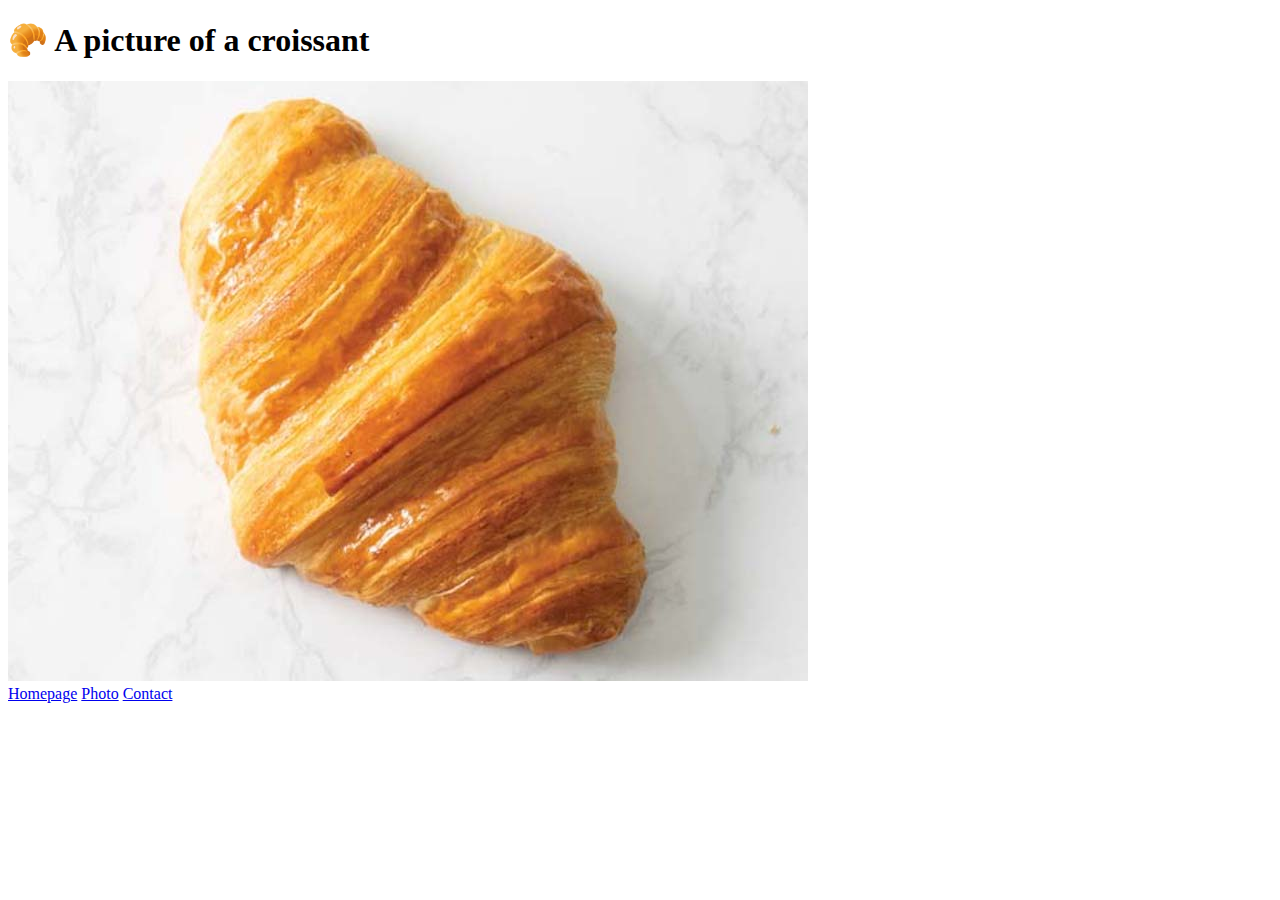
==== about.html @ 01d30ee6 "added the HTML skeleton on all pages" ====
<!DOCTYPE html>
<html lang="en">
  <head>
    <meta charset="UTF-8" />
    <meta name="viewport" content="width=device-width, initial-scale=1.0" />
    <title>About Croissant</title>
  </head>
  <body>
    <h1>🥐 A picture of a croissant</h1>
    <img src="/images/croissant.jpeg" />
    <footer>
      <a href="/index.html">Homepage</a>
      <a href="/about.html">Photo</a>
      <a href="/contact.html">Contact</a>
    </footer>
  </body>
</html>
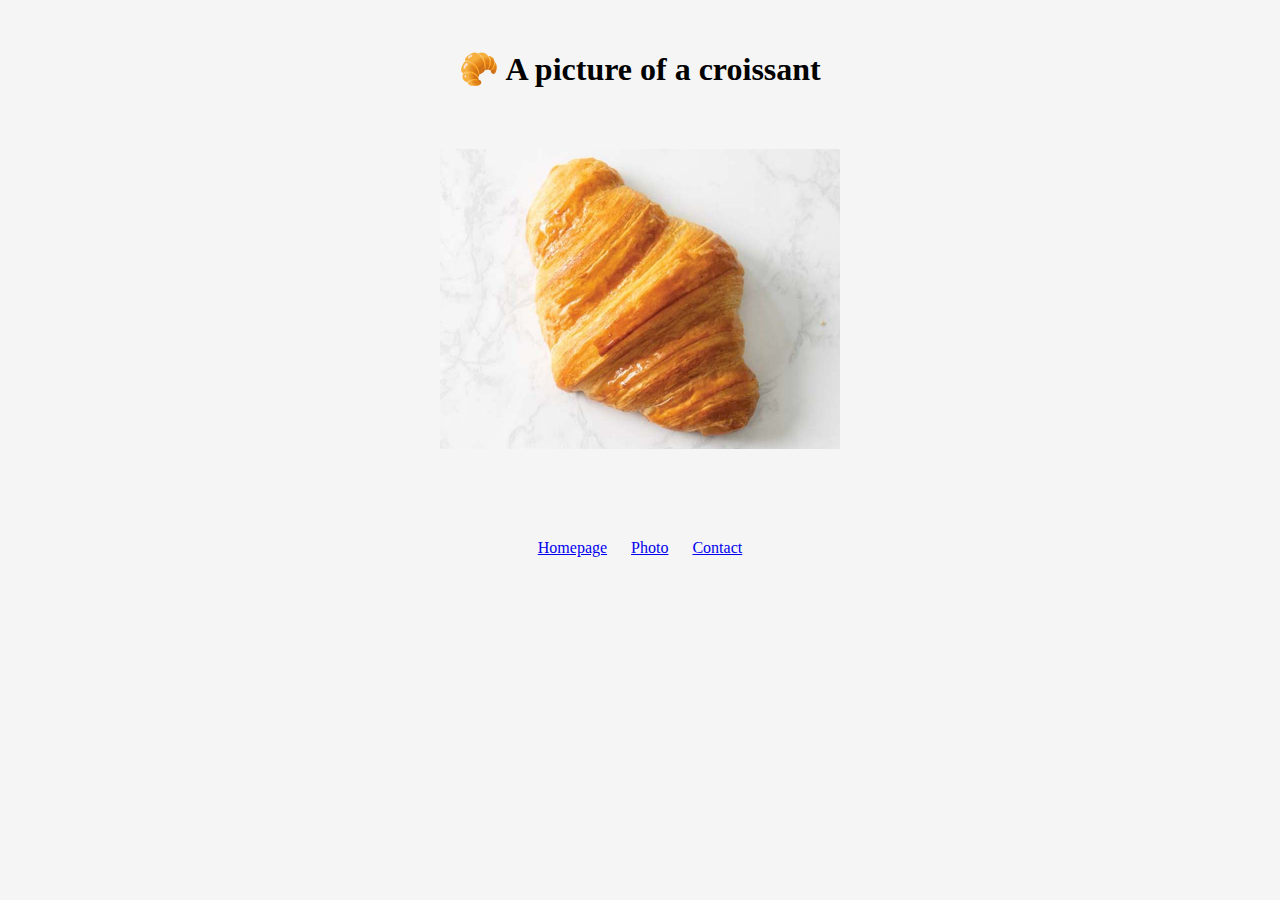
==== commit 49897913: "Added CSS" ====
--- a/about.html
+++ b/about.html
@@ -4,6 +4,7 @@
     <meta charset="UTF-8" />
     <meta name="viewport" content="width=device-width, initial-scale=1.0" />
     <title>About Croissant</title>
+    <link rel="stylesheet" href="/src/style.css" />
   </head>
   <body>
     <h1>🥐 A picture of a croissant</h1>
--- a/src/style.css
+++ b/src/style.css
@@ -0,0 +1,31 @@
+body {
+  background-color: whitesmoke;
+}
+
+h1 {
+  text-align: center;
+  margin-top: 50px;
+}
+
+p {
+  max-width: 650px;
+  text-align: center;
+  margin: 40px auto;
+}
+
+footer {
+  text-align: center;
+  margin-top: 50px;
+}
+
+a {
+  padding: 10px;
+}
+
+img {
+  width: 400px;
+  margin: 0 auto;
+  display: block;
+  border-radius: 10px;
+  padding: 40px;
+}
